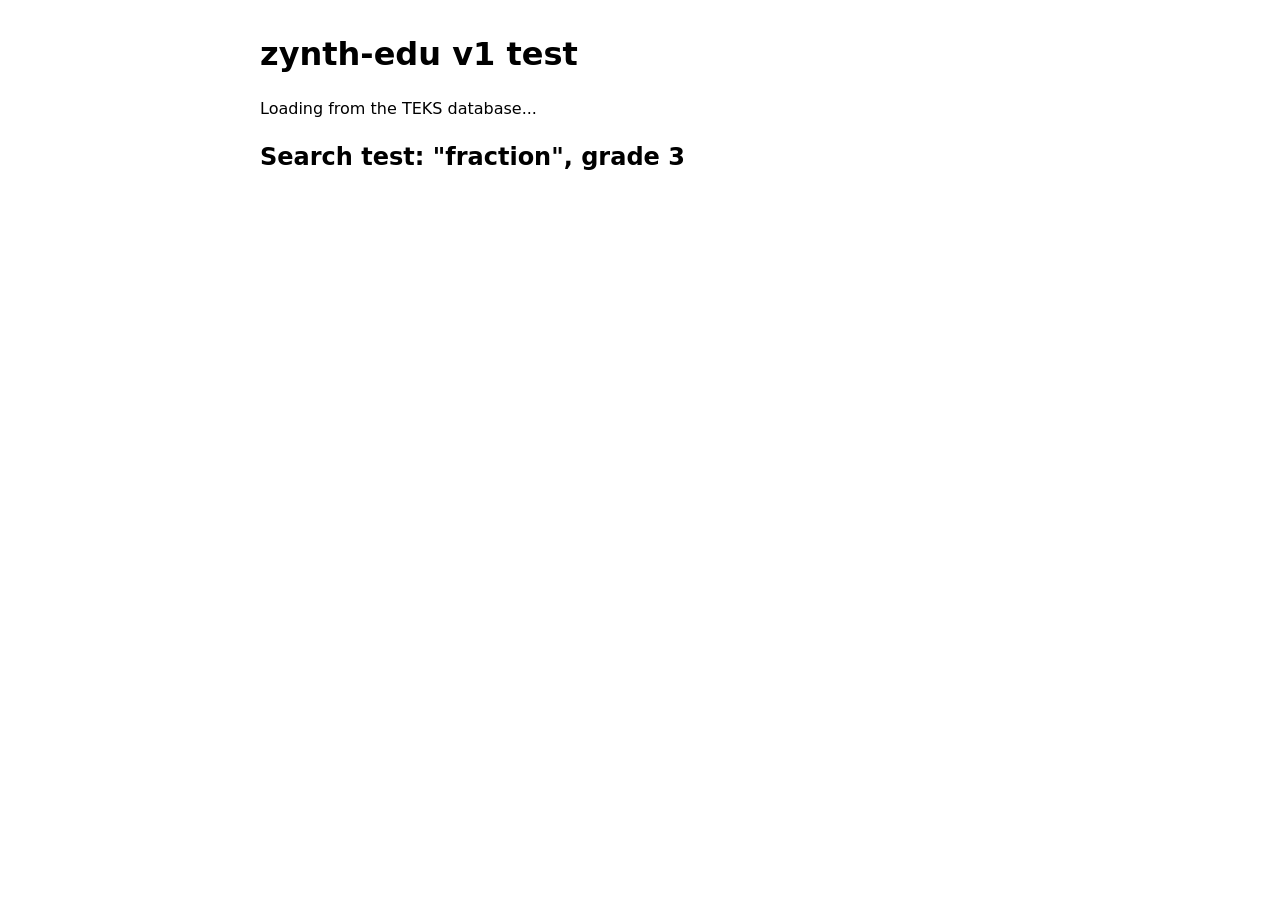
==== v1/test.html @ 3b10d044 "zynth-edu v1: shared TEKS library" ====
<!doctype html>
<html lang="en">
<head>
<meta charset="utf-8">
<meta name="viewport" content="width=device-width,initial-scale=1">
<title>zynth-edu test</title>
<style>
  body { font-family: system-ui, sans-serif; max-width: 760px; margin: 2rem auto; padding: 0 1rem; line-height: 1.4; }
  li { margin: .5rem 0; }
  code { background: #eee; padding: 0 .3em; border-radius: 4px; }
  .ok { color: #0a7a2f; font-weight: 600; } .bad { color: #b00020; font-weight: 600; }
</style>
</head>
<body>
<h1>zynth-edu v1 test</h1>
<p id="status">Loading from the TEKS database...</p>
<ol id="list"></ol>
<h2>Search test: "fraction", grade 3</h2>
<ol id="search"></ol>
<script src="./zynth-edu.js"></script>
<script>
  var status = document.getElementById('status');
  function fill(id, rows, n) {
    var ol = document.getElementById(id);
    rows.slice(0, n).forEach(function (r) {
      var li = document.createElement('li');
      var c = document.createElement('code'); c.textContent = r.code;
      li.appendChild(c); li.appendChild(document.createTextNode(' ' + r.text));
      ol.appendChild(li);
    });
  }
  Teks.forGrade(3, { subject: 'pe' }).then(function (rows) {
    status.className = 'ok';
    status.textContent = 'Working! ' + rows.length + ' third-grade PE standards loaded (zynth-edu v' + ZynthEdu.version + '). First 5:';
    fill('list', rows, 5);
    return Teks.search('fraction', { grade: 3 });
  }).then(function (rows) {
    fill('search', rows, 5);
  }).catch(function (e) {
    status.className = 'bad';
    status.textContent = 'Problem: ' + e.message;
  });
</script>
</body>
</html>
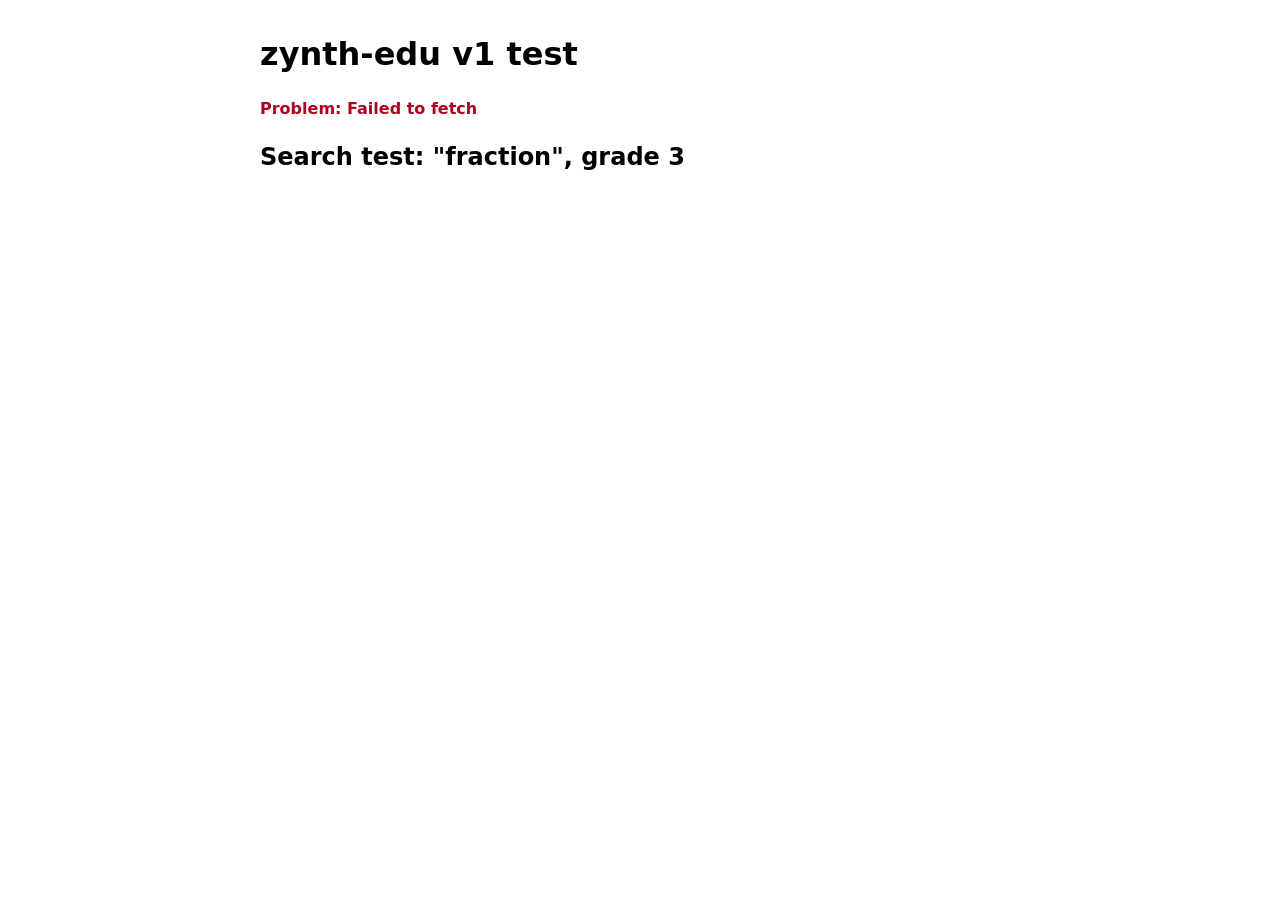
==== commit 3256e141: "Fix test page status line" ====
--- a/v1/test.html
+++ b/v1/test.html
@@ -19,7 +19,7 @@
 <ol id="search"></ol>
 <script src="./zynth-edu.js"></script>
 <script>
-  var status = document.getElementById('status');
+  var statusEl = document.getElementById('status');
   function fill(id, rows, n) {
     var ol = document.getElementById(id);
     rows.slice(0, n).forEach(function (r) {
@@ -30,15 +30,15 @@
     });
   }
   Teks.forGrade(3, { subject: 'pe' }).then(function (rows) {
-    status.className = 'ok';
-    status.textContent = 'Working! ' + rows.length + ' third-grade PE standards loaded (zynth-edu v' + ZynthEdu.version + '). First 5:';
+    statusEl.className = 'ok';
+    statusEl.textContent = 'Working! ' + rows.length + ' third-grade PE standards loaded (zynth-edu v' + ZynthEdu.version + '). First 5:';
     fill('list', rows, 5);
     return Teks.search('fraction', { grade: 3 });
   }).then(function (rows) {
     fill('search', rows, 5);
   }).catch(function (e) {
-    status.className = 'bad';
-    status.textContent = 'Problem: ' + e.message;
+    statusEl.className = 'bad';
+    statusEl.textContent = 'Problem: ' + e.message;
   });
 </script>
 </body>
